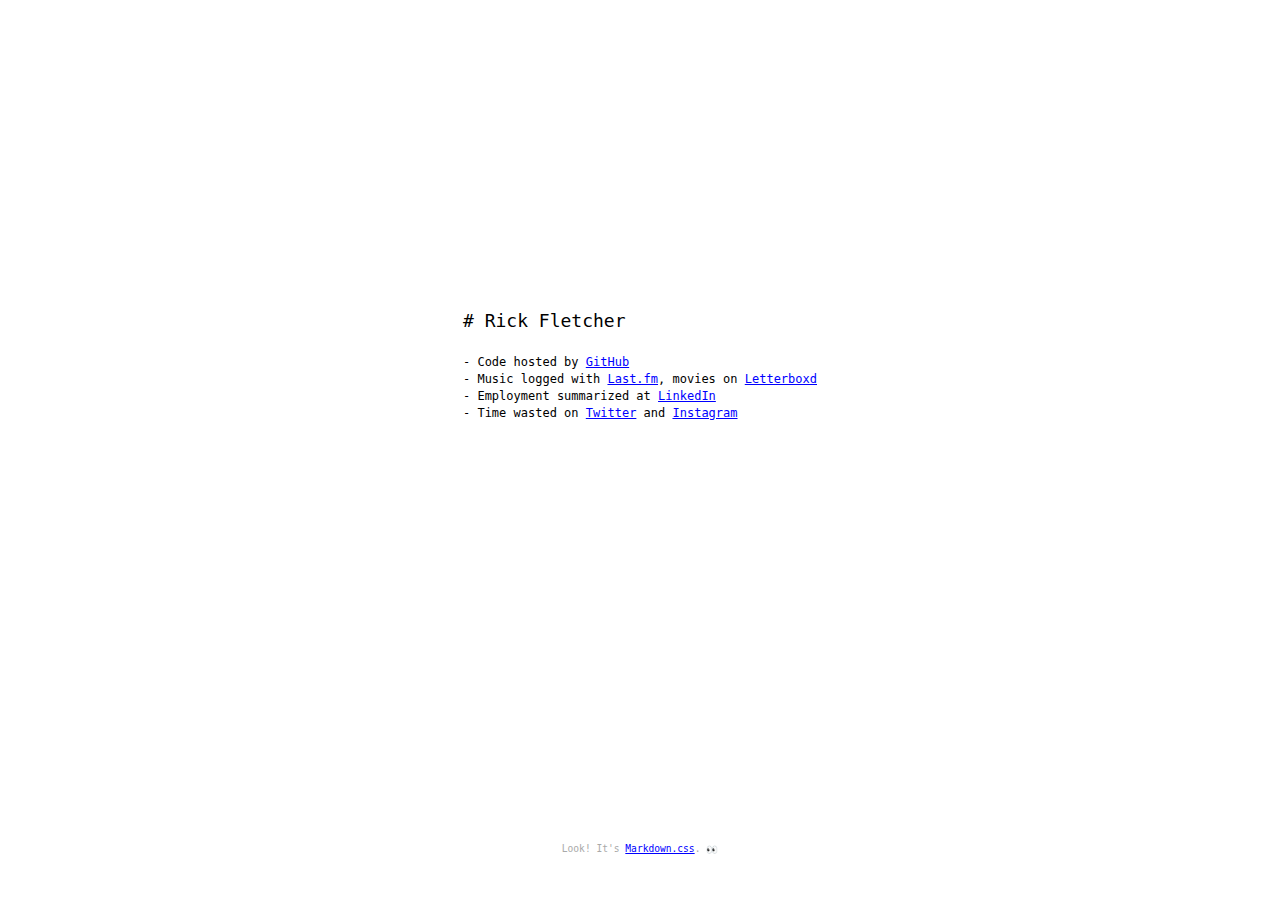
==== index.html @ 3ef0db98 "Reorg" ====
<!doctype html>
<html>
<head>
  <meta charset="utf-8"/>
  <meta http-equiv="X-UA-Compatible" content="IE=edge" />
  <meta name="viewport" content="width=device-width, initial-scale=1" />

  <title>Rick Fletcher</title>

  <link rel="canonical" href="https://flet.ch" />
  <link rel="icon" type="image/png" href="[data-uri]" />
  <link rel="stylesheet" href="css/global.css" />
</head>
<body>
  <main>
    <h1>Rick Fletcher</h1>

    <ul>
      <li>Code hosted by&nbsp;<a href="https://www.github.com/rfletcher" rel="me">GitHub</a></li>
      <li>
        Music logged with <a href="https://www.last.fm/user/fletch" rel="me">Last.fm</a>,
        movies on&nbsp;<a href="https://letterboxd.com/rfletcher" rel="me">Letterboxd</a>
      </li>
      <li>Employment summarized
        at&nbsp;<a href="https://www.linkedin.com/in/rfletcher" rel="me">LinkedIn</a>
      </li>
      <li>Time wasted on
        <a href="https://www.twitter.com/fletch" rel="me">Twitter</a>
        and&nbsp;<a href="https://www.instagram.com/fletch" rel="me">Instagram</a>
      </li>
    </ul>

    <footer>
      Look! It's <a href="/projects/markdown.css">Markdown.css</a>.
    </footer>
  </main>
</body>
</html>
---- css/global.css ----
@import 'markdown.css';

/* default color scheme */
:root {
  --foreground-color:        black;
  --background-color:        white;
  --background-shaded-color: #eee;

  --accent-color:            darkgray;
  --heading-color:           black;
  --muted-color:             darkgray;

  --link-color:              blue;
  --visited-link-color:      purple;
  --active-link-color:       red;
}

/* dark-mode */
@media (prefers-color-scheme: dark) {
  :root {
    --foreground-color:        rgb(237, 237, 237);
    --background-color:        rgb(26, 26, 26);
    --background-shaded-color: rgb(43, 43, 44);

    --accent-color:            rgb(147, 157, 115);
    --heading-color:           rgb(204, 120, 89);
    --muted-color:             rgb(100, 96, 101);

    --link-color:              rgb(147, 157, 115);
    --visited-link-color:      rgb(159, 141, 160);
    --active-link-color:       rgb(199, 178, 134);
  }
}

* {
  font-family: "SF mono", menlo, inconsolata, inconsolata-dz, monospace;
  font-size:   1em;
  font-weight: normal;
  line-height: 1.4em;
  margin:      0;
  padding:     0;
}

body {
  display:         flex;
  align-items:     center;
  justify-content: center;

  font-size:       0.75rem;

  margin:          0 auto;
  min-height:      60vh;
  padding-top:     8vw;
  padding-bottom:  8vw;
  width:           80vw;
}

main {
  max-width: 50ch;
}

footer {
  color:      var(--muted-color);
  font-size:  0.6rem;
  text-align: center;

  position:   absolute;
  bottom:     5vh;
  left:       10vw;
  width:      80vw;
}

footer::after {
  content:  "👀";
  position: relative;
  bottom:   -0.1em;
}

a:link    { color: var(--link-color);         }
a:visited { color: var(--visited-link-color); }
a:active  { color: var(--active-link-color);  }

body,
a.markdown::before,
a.markdown::after {
  background-color: var(--background-color);
  color:            var(--foreground-color);
}

blockquote::before {
  color: var(--muted-color);
}

h1, h2, h3, h4, h5, h6 {
  color:  var(--heading-color);
  margin: 1.2em 0;
}

h1 {
  font-size:  1.5em;
  margin-top: 0;
}

h2 {
  font-size: 1.35em;
}

h3 {
  font-size: 1.15em;
}

hr {
  color: var(--accent-color);
}
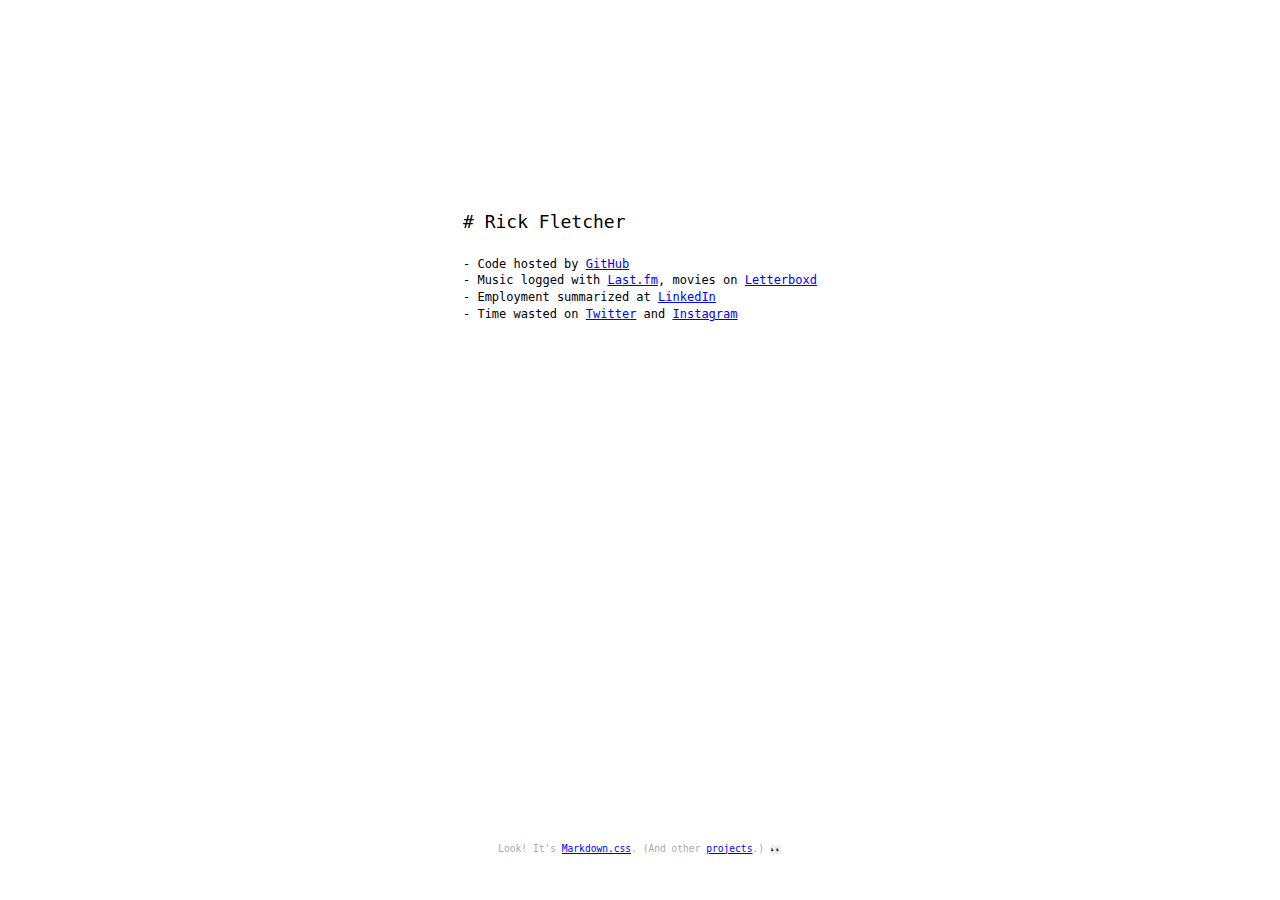
==== commit 6c70cf77: "Add a Projects page" ====
--- a/index.html
+++ b/index.html
@@ -11,12 +11,14 @@
   <link rel="icon" type="image/png" href="[data-uri]" />
   <link rel="stylesheet" href="css/global.css" />
 </head>
-<body>
+<body class="sparse">
   <main>
     <h1>Rick Fletcher</h1>
 
     <ul>
-      <li>Code hosted by&nbsp;<a href="https://www.github.com/rfletcher" rel="me">GitHub</a></li>
+      <li>
+        Code hosted by&nbsp;<a href="https://www.github.com/rfletcher" rel="me">GitHub</a>
+      </li>
       <li>
         Music logged with <a href="https://www.last.fm/user/fletch" rel="me">Last.fm</a>,
         movies on&nbsp;<a href="https://letterboxd.com/rfletcher" rel="me">Letterboxd</a>
@@ -29,10 +31,10 @@
         and&nbsp;<a href="https://www.instagram.com/fletch" rel="me">Instagram</a>
       </li>
     </ul>
-
-    <footer>
-      Look! It's <a href="/projects/markdown.css">Markdown.css</a>.
-    </footer>
   </main>
+  <footer>
+    Look! It's <a href="/projects/markdown.css">Markdown.css</a>. (And other
+    <a href="/projects">projects</a>.)
+  </footer>
 </body>
 </html>
--- a/css/global.css
+++ b/css/global.css
@@ -1,12 +1,16 @@
-@import 'markdown.css';
+@import "markdown.css";
 
 /* default color scheme */
 :root {
+  --base-font-size:          0.75rem;
+  --small-font-size:         calc(var(--base-font-size) * (13/15));
+  --line-height:             1.4em;
+
   --foreground-color:        black;
   --background-color:        white;
   --background-shaded-color: #eee;
 
-  --accent-color:            darkgray;
+  --accent-color:            red;
   --heading-color:           black;
   --muted-color:             darkgray;
 
@@ -36,27 +40,68 @@
   font-family: "SF mono", menlo, inconsolata, inconsolata-dz, monospace;
   font-size:   1em;
   font-weight: normal;
-  line-height: 1.4em;
+  line-height: var(--line-height);
   margin:      0;
   padding:     0;
 }
 
+html {
+  min-height: 100vh;
+}
+
 body {
-  display:         flex;
   align-items:     center;
   justify-content: center;
 
-  font-size:       0.75rem;
+  font-size:       var(--base-font-size);
 
   margin:          0 auto;
-  min-height:      60vh;
-  padding-top:     8vw;
-  padding-bottom:  8vw;
-  width:           80vw;
+  max-width:       50ch;
+  min-height:      50vh;
+  padding:         3rem 10vw;
+}
+
+body.sparse {
+  display: flex;
 }
 
 main {
-  max-width: 50ch;
+  position: relative;
+}
+
+nav {
+  text-align: right;
+  position:   absolute;
+  top:        -2.2rem;
+  left:       0;
+  right:      0;
+}
+
+nav ol {
+  font-size: 0;
+}
+
+nav ol,
+nav li {
+  margin:  0;
+  padding: 0;
+}
+
+nav li {
+  font-size:       var(--small-font-size);
+  display:         inline-block;
+  list-style-type: none;
+}
+
+nav li::before {
+  margin: 0;
+  position: relative;
+}
+
+nav li + li::before {
+  content:   "→";
+  font-size: 1.1em;
+  padding:   0 1ch;
 }
 
 footer {
@@ -66,8 +111,6 @@
 
   position:   absolute;
   bottom:     5vh;
-  left:       10vw;
-  width:      80vw;
 }
 
 footer::after {
@@ -91,9 +134,20 @@
   color: var(--muted-color);
 }
 
+blockquote,
+dl, dt,
+h1, h2, h3, h4, h5, h6,
+hr, p,
+ol, ul {
+  margin: 1.2em 0;
+}
+
+dt {
+  margin-bottom: 0;
+}
+
 h1, h2, h3, h4, h5, h6 {
   color:  var(--heading-color);
-  margin: 1.2em 0;
 }
 
 h1 {
@@ -110,5 +164,29 @@
 }
 
 hr {
-  color: var(--accent-color);
+  color: var(--muted-color);
 }
+
+dt.stale::after,
+p.footnote::before {
+  content:  "*";
+  color:    var(--accent-color);
+  display:  inline-block;
+  position: relative;
+  top:      -0.25em;
+  left:     0.3ch;
+}
+
+p.footnote::before {
+  margin-left:  -1.5ch;
+  margin-right: -0.5ch;
+}
+
+p.footnote {
+  font-size:    0.8em;
+  padding-left: 1.5ch;
+}
+
+p.intro {
+  margin-bottom: 2.4em;
+}
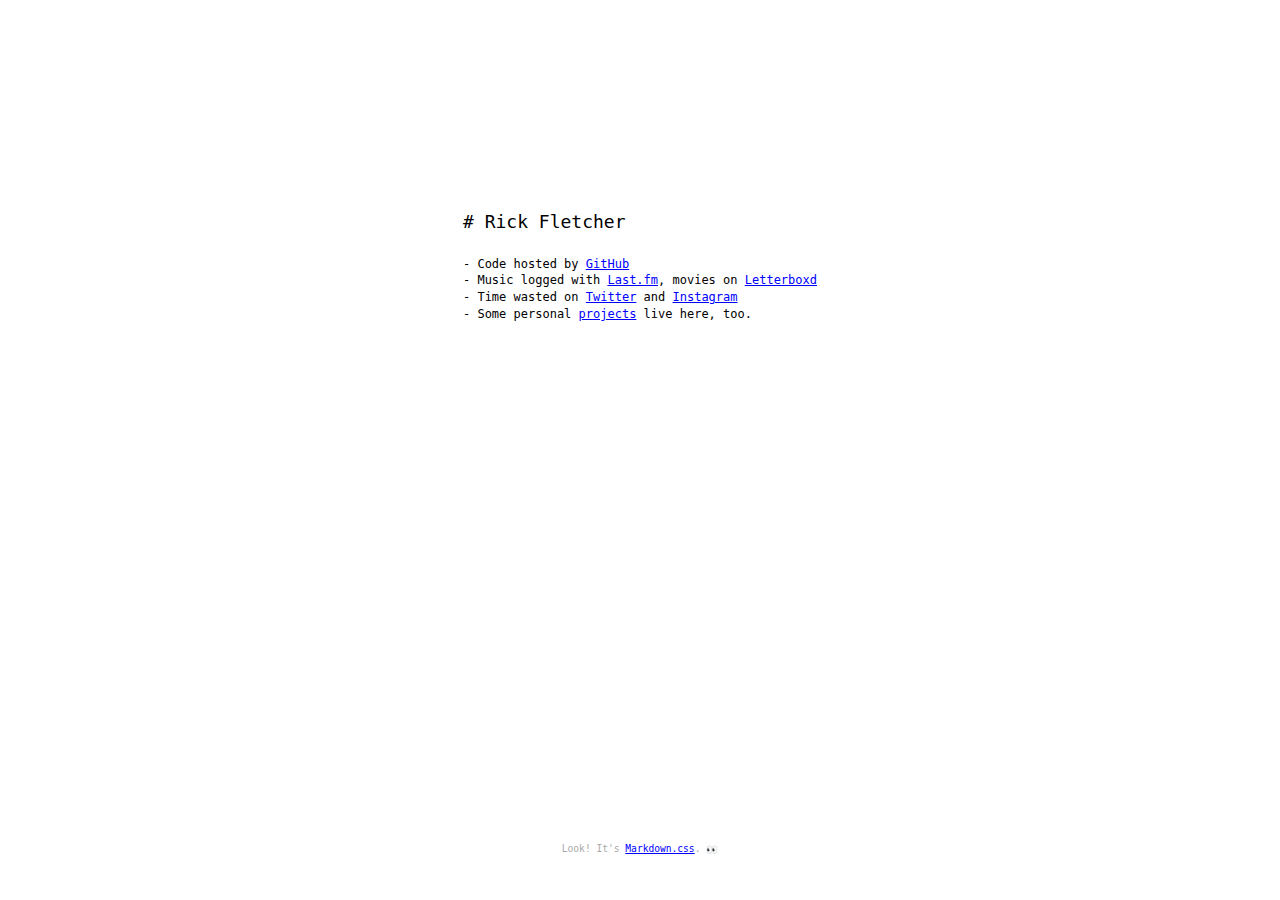
==== commit da862f25: "Remove linkedin, link to projects from the main list" ====
--- a/index.html
+++ b/index.html
@@ -23,18 +23,17 @@
         Music logged with <a href="https://www.last.fm/user/fletch" rel="me">Last.fm</a>,
         movies on&nbsp;<a href="https://letterboxd.com/rfletcher" rel="me">Letterboxd</a>
       </li>
-      <li>Employment summarized
-        at&nbsp;<a href="https://www.linkedin.com/in/rfletcher" rel="me">LinkedIn</a>
-      </li>
       <li>Time wasted on
         <a href="https://www.twitter.com/fletch" rel="me">Twitter</a>
         and&nbsp;<a href="https://www.instagram.com/fletch" rel="me">Instagram</a>
       </li>
+      <li>
+        Some personal <a href="/projects">projects</a> live here, too.
+      </li>
     </ul>
   </main>
   <footer>
-    Look! It's <a href="/projects/markdown.css">Markdown.css</a>. (And other
-    <a href="/projects">projects</a>.)
+    Look! It's <a href="/projects/markdown.css">Markdown.css</a>.
   </footer>
 </body>
 </html>
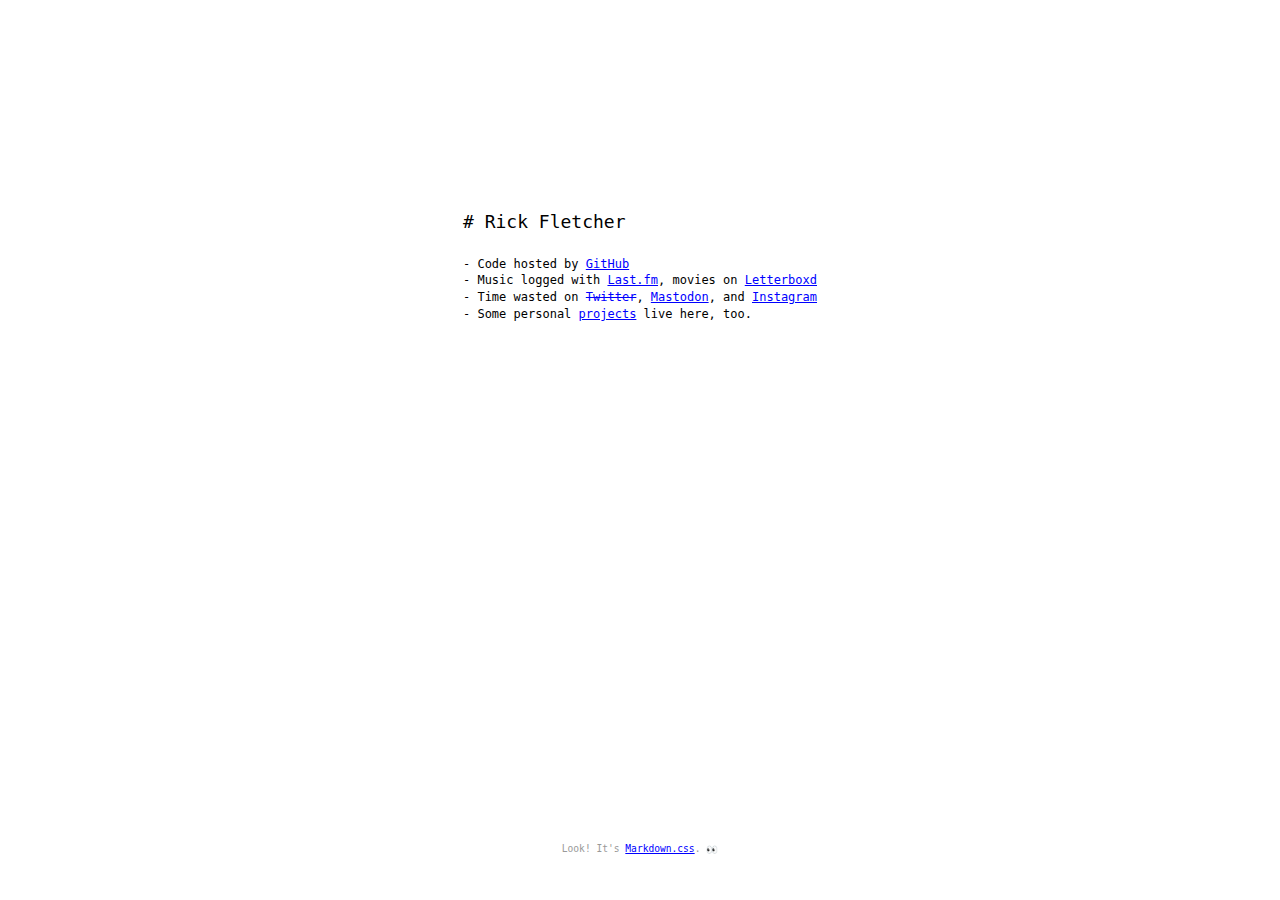
==== commit 3126ebc3: "Link to Mastodon" ====
--- a/index.html
+++ b/index.html
@@ -2,14 +2,18 @@
 <html>
 <head>
   <meta charset="utf-8"/>
-  <meta http-equiv="X-UA-Compatible" content="IE=edge" />
   <meta name="viewport" content="width=device-width, initial-scale=1" />
 
   <title>Rick Fletcher</title>
 
   <link rel="canonical" href="https://flet.ch" />
-  <link rel="icon" type="image/png" href="[data-uri]" />
-  <link rel="stylesheet" href="css/global.css" />
+  <link rel="stylesheet" href="assets/css/global.css" />
+
+  <style>
+    a[href*="twitter.com"] {
+      text-decoration: line-through;
+    }
+  </style>
 </head>
 <body class="sparse">
   <main>
@@ -24,7 +28,8 @@
         movies on&nbsp;<a href="https://letterboxd.com/rfletcher" rel="me">Letterboxd</a>
       </li>
       <li>Time wasted on
-        <a href="https://www.twitter.com/fletch" rel="me">Twitter</a>
+        <a href="https://www.twitter.com/fletch" rel="me">Twitter</a>,
+        <a href="https://mastodon.social/@fletch" rel="me">Mastodon</a>,
         and&nbsp;<a href="https://www.instagram.com/fletch" rel="me">Instagram</a>
       </li>
       <li>
--- a/assets/css/global.css
+++ b/assets/css/global.css
@@ -0,0 +1,163 @@
+@import "colors.css";
+@import "markdown.css";
+
+:root {
+  --base-font-size:  0.75rem;
+  --small-font-size: calc(var(--base-font-size) * (13/15));
+  --line-height:     1.4em;
+}
+
+* {
+  font-family: "SF mono", menlo, inconsolata, inconsolata-dz, monospace;
+  font-size:   1em;
+  font-weight: normal;
+  line-height: var(--line-height);
+  margin:      0;
+  padding:     0;
+}
+
+html {
+  min-height: 100vh;
+}
+
+body {
+  align-items:     center;
+  justify-content: center;
+
+  font-size:       var(--base-font-size);
+
+  margin:          0 auto;
+  max-width:       50ch;
+  min-height:      50vh;
+  padding:         3rem 10vw;
+}
+
+body.sparse {
+  display: flex;
+}
+
+main {
+  position: relative;
+}
+
+nav {
+  text-align: right;
+  position:   absolute;
+  top:        -2.2rem;
+  left:       0;
+  right:      0;
+}
+
+nav ol {
+  font-size: 0;
+}
+
+nav ol,
+nav li {
+  margin:  0;
+  padding: 0;
+}
+
+nav li {
+  font-size:       var(--small-font-size);
+  display:         inline-block;
+  list-style-type: none;
+}
+
+nav li::before {
+  margin: 0;
+  position: relative;
+}
+
+nav li + li::before {
+  content:   "→";
+  font-size: 1.1em;
+  padding:   0 1ch;
+}
+
+footer {
+  color:      var(--muted-color);
+  font-size:  0.6rem;
+  text-align: center;
+
+  position:   absolute;
+  bottom:     5vh;
+}
+
+footer::after {
+  content:  "👀";
+  position: relative;
+  bottom:   -0.1em;
+}
+
+a:link    { color: var(--link-color);         }
+a:visited { color: var(--visited-link-color); }
+a:active  { color: var(--active-link-color);  }
+
+body,
+a.markdown::before,
+a.markdown::after {
+  background-color: var(--background-color);
+  color:            var(--foreground-color);
+}
+
+blockquote::before {
+  color: var(--muted-color);
+}
+
+blockquote,
+dl, dt,
+h1, h2, h3, h4, h5, h6,
+hr, p,
+ol, ul {
+  margin: 1.2em 0;
+}
+
+dt {
+  margin-bottom: 0;
+}
+
+h1, h2, h3, h4, h5, h6 {
+  color: var(--heading-color);
+}
+
+h1 {
+  font-size:  1.5em;
+  margin-top: 0;
+}
+
+h2 {
+  font-size: 1.35em;
+}
+
+h3 {
+  font-size: 1.15em;
+}
+
+hr {
+  color: var(--muted-color);
+}
+
+dt.stale::after,
+p.footnote::before {
+  content:  "*";
+  color:    var(--accent-color);
+  display:  inline-block;
+  position: relative;
+  top:      -0.25em;
+  left:     0.3ch;
+}
+
+p.footnote::before {
+  margin-left:  -1.5ch;
+  margin-right: -0.5ch;
+}
+
+p.footnote {
+  font-size:    0.8em;
+  padding-left: 1.5ch;
+}
+
+p.intro {
+  margin-bottom: 2.4em;
+}
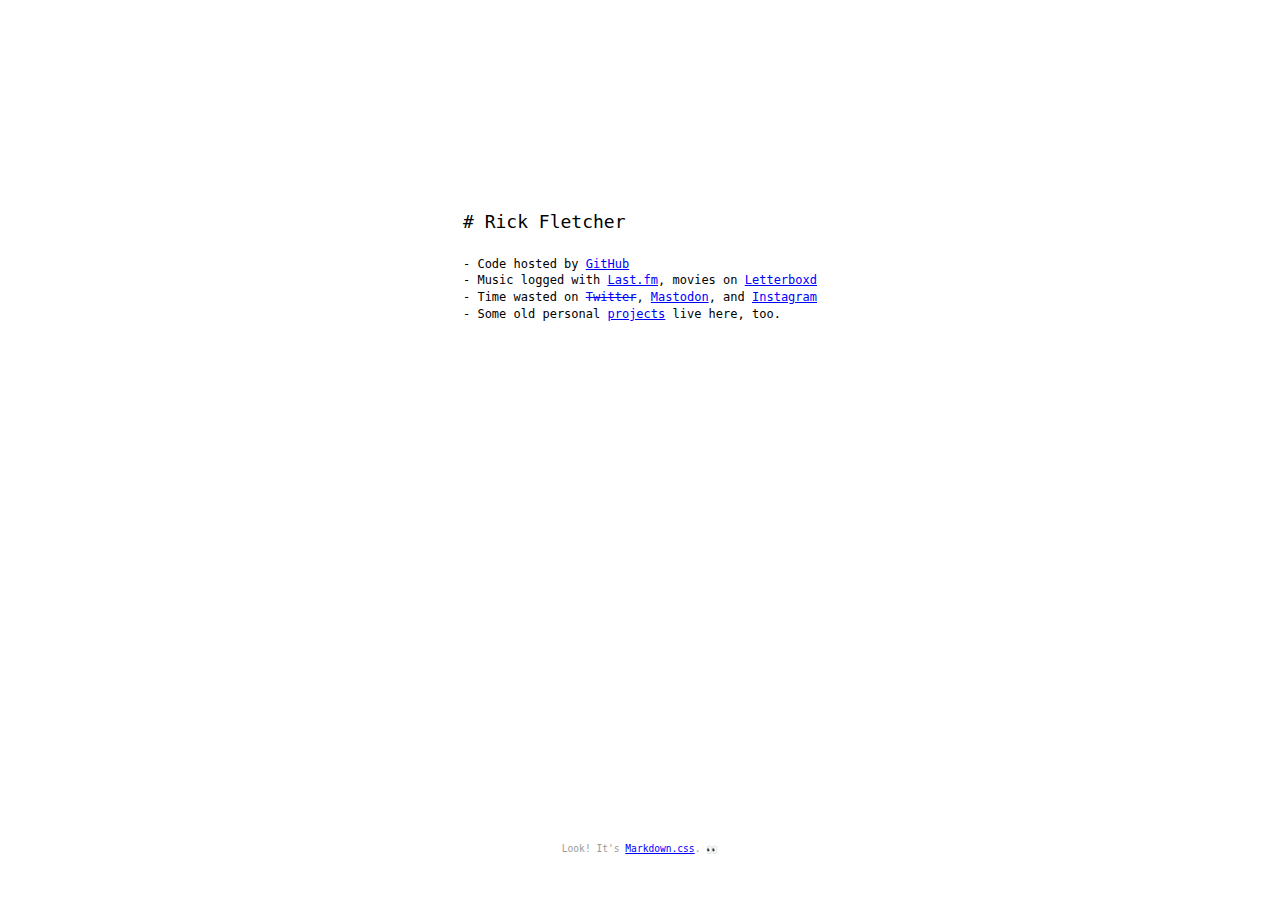
==== commit da0cd9af: "Make it clearer that projects are not active" ====
--- a/index.html
+++ b/index.html
@@ -33,7 +33,7 @@
         and&nbsp;<a href="https://www.instagram.com/fletch" rel="me">Instagram</a>
       </li>
       <li>
-        Some personal <a href="/projects">projects</a> live here, too.
+        Some old personal <a href="/projects">projects</a> live here, too.
       </li>
     </ul>
   </main>
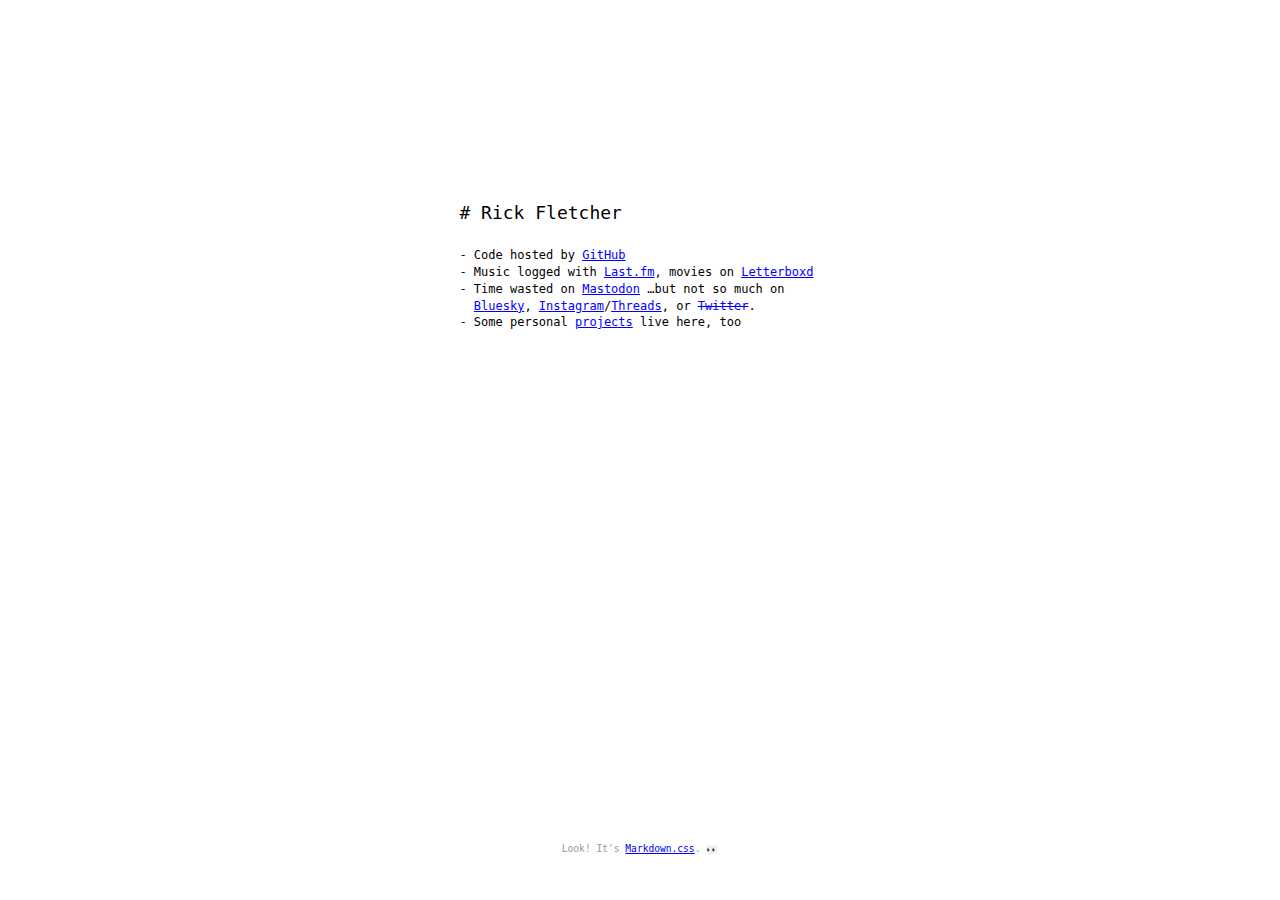
==== commit 5d65ef4e: "Little updates; Bluesky link" ====
--- a/index.html
+++ b/index.html
@@ -27,13 +27,16 @@
         Music logged with <a href="https://www.last.fm/user/fletch" rel="me">Last.fm</a>,
         movies on&nbsp;<a href="https://letterboxd.com/rfletcher" rel="me">Letterboxd</a>
       </li>
-      <li>Time wasted on
-        <a href="https://www.twitter.com/fletch" rel="me">Twitter</a>,
-        <a href="https://mastodon.social/@fletch" rel="me">Mastodon</a>,
-        and&nbsp;<a href="https://www.instagram.com/fletch" rel="me">Instagram</a>
+      <li>
+        Time wasted on
+        <a href="https://mastodon.social/@fletch" rel="me">Mastodon</a>
+        &hellip;but not so much on
+        <a href="https://bsky.app/profile/flet.ch" rel="me">Bluesky</a>,
+        <a href="https://www.instagram.com/fletch" rel="me">Instagram</a>/<a href="https://www.threads.net/@fletch">Threads</a>,
+        or <a href="https://www.twitter.com/fletch" rel="me" onclick="return false">Twitter</a>.
       </li>
       <li>
-        Some old personal <a href="/projects">projects</a> live here, too.
+        Some personal <a href="/projects">projects</a> live here, too
       </li>
     </ul>
   </main>
--- a/assets/css/global.css
+++ b/assets/css/global.css
@@ -144,18 +144,18 @@
   color:    var(--accent-color);
   display:  inline-block;
   position: relative;
-  top:      -0.25em;
-  left:     0.3ch;
+  top:      -0.2em;
+  margin:   0 0.1ch;
 }
 
 p.footnote::before {
-  margin-left:  -1.5ch;
+  margin-left:  -1.8ch;
   margin-right: -0.5ch;
 }
 
 p.footnote {
   font-size:    0.8em;
-  padding-left: 1.5ch;
+  padding-left: 1.8ch;
 }
 
 p.intro {
